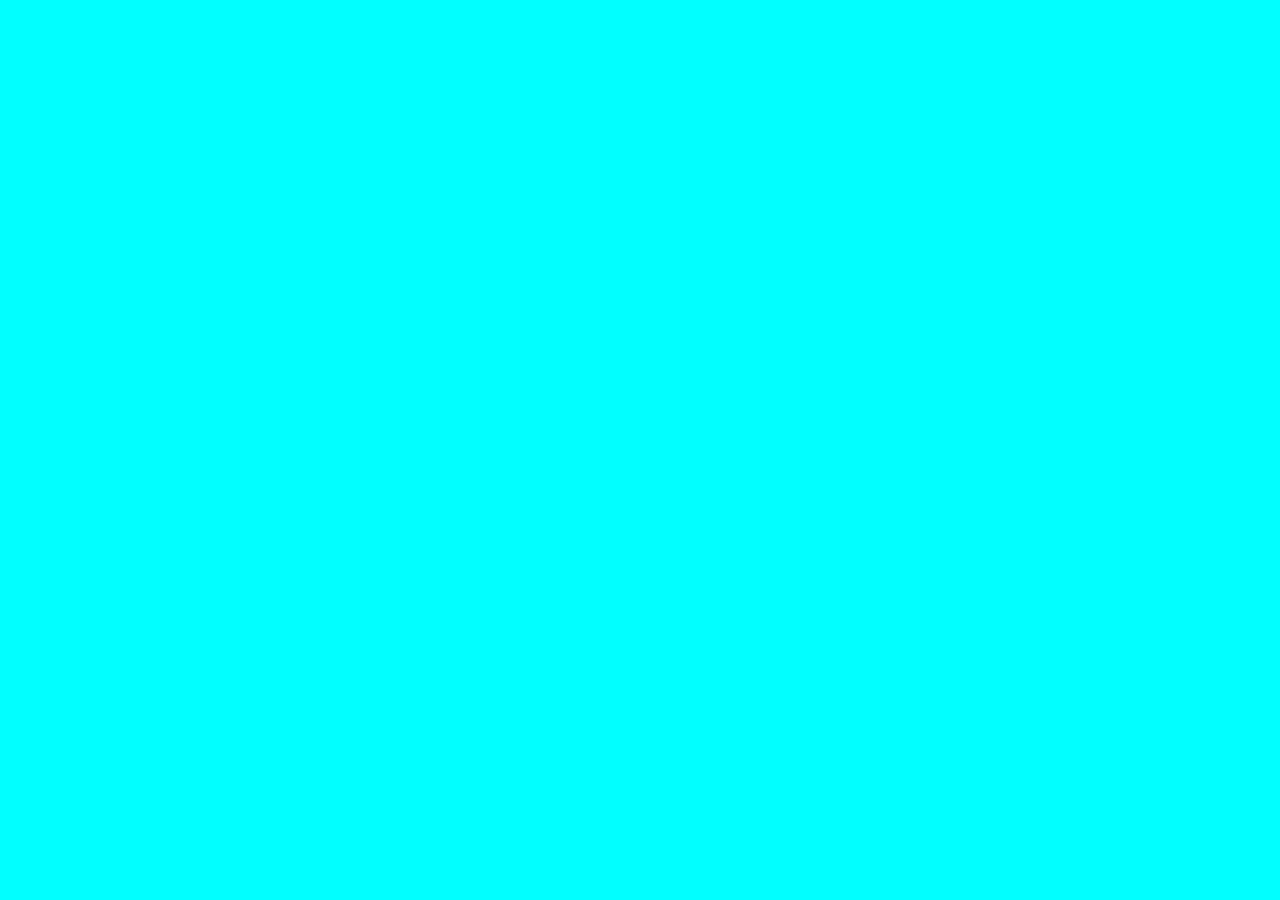
==== index.html @ aacfeacb "carpetas y archivos" ====
<!DOCTYPE html>
<html lang="en">
<head>
    <meta charset="UTF-8">
    <meta name="viewport" content="width=device-width, initial-scale=1.0">
    <title>Pupi Ball</title>
    <link rel="stylesheet" href="css.css">
</head>
<body>

    <div id="juego"></div>
    
</body>
</html>
---- css.css ----
body{
    margin: 0;
    padding: 0;
    border: 0;
    background-color: #000;
}

#juego{
    width: 100vw;
    height: 100vh;
    background-color: aqua;
}
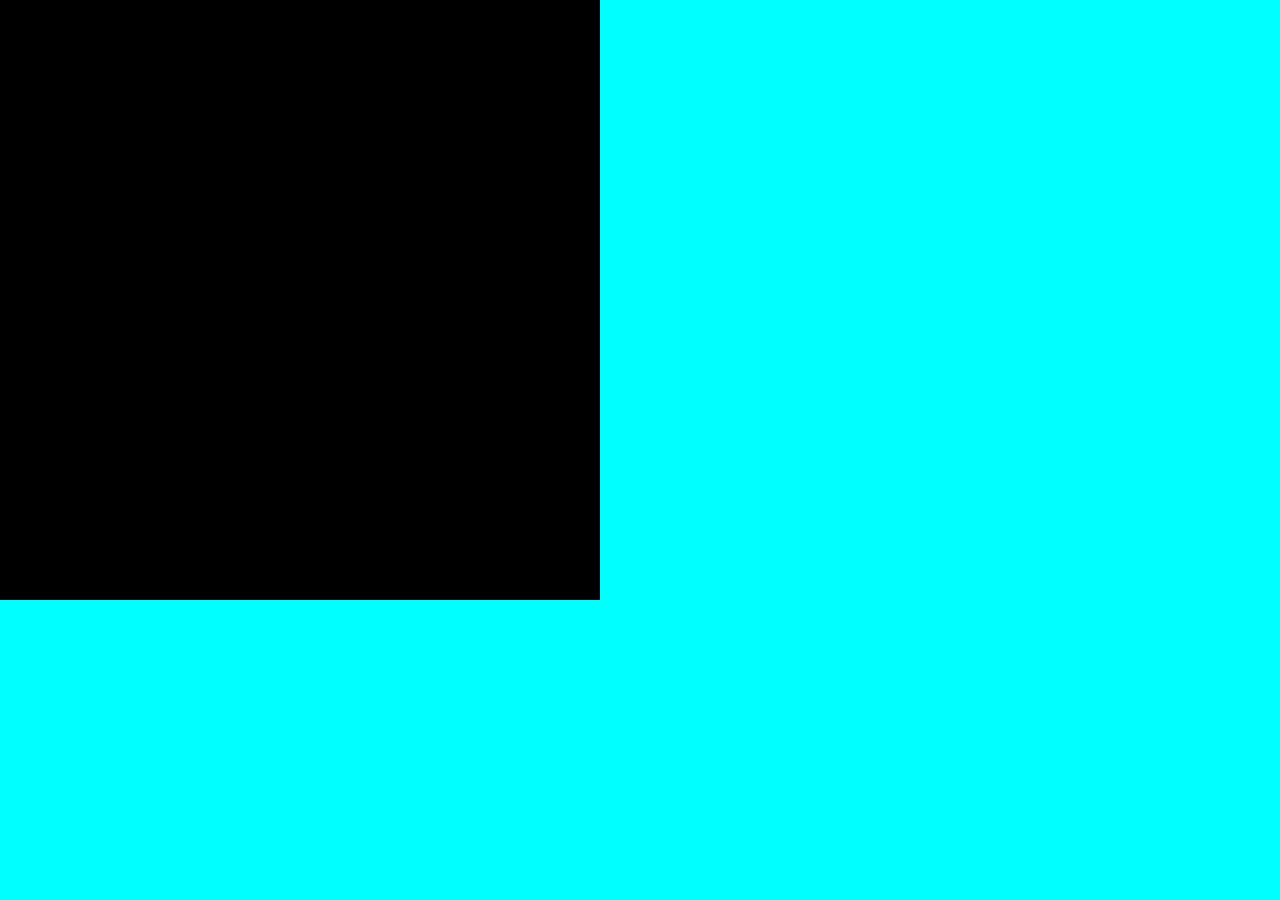
==== commit 9530f231: "Agrego fondo y bola(error)" ====
--- a/index.html
+++ b/index.html
@@ -10,5 +10,10 @@
 
     <div id="juego"></div>
     
+    <script type="text/javascript" src="js/easeljs.js"></script>
+    <script type="text/javascript" src="js/soundjs.js"></script>
+    <script type="text/javascript" src="js/Cargador.js"></script>
+    <script type="text/javascript" src="js/Bola.js"></script>
+    <script type="text/javascript" src="js/App.js"></script>
 </body>
 </html>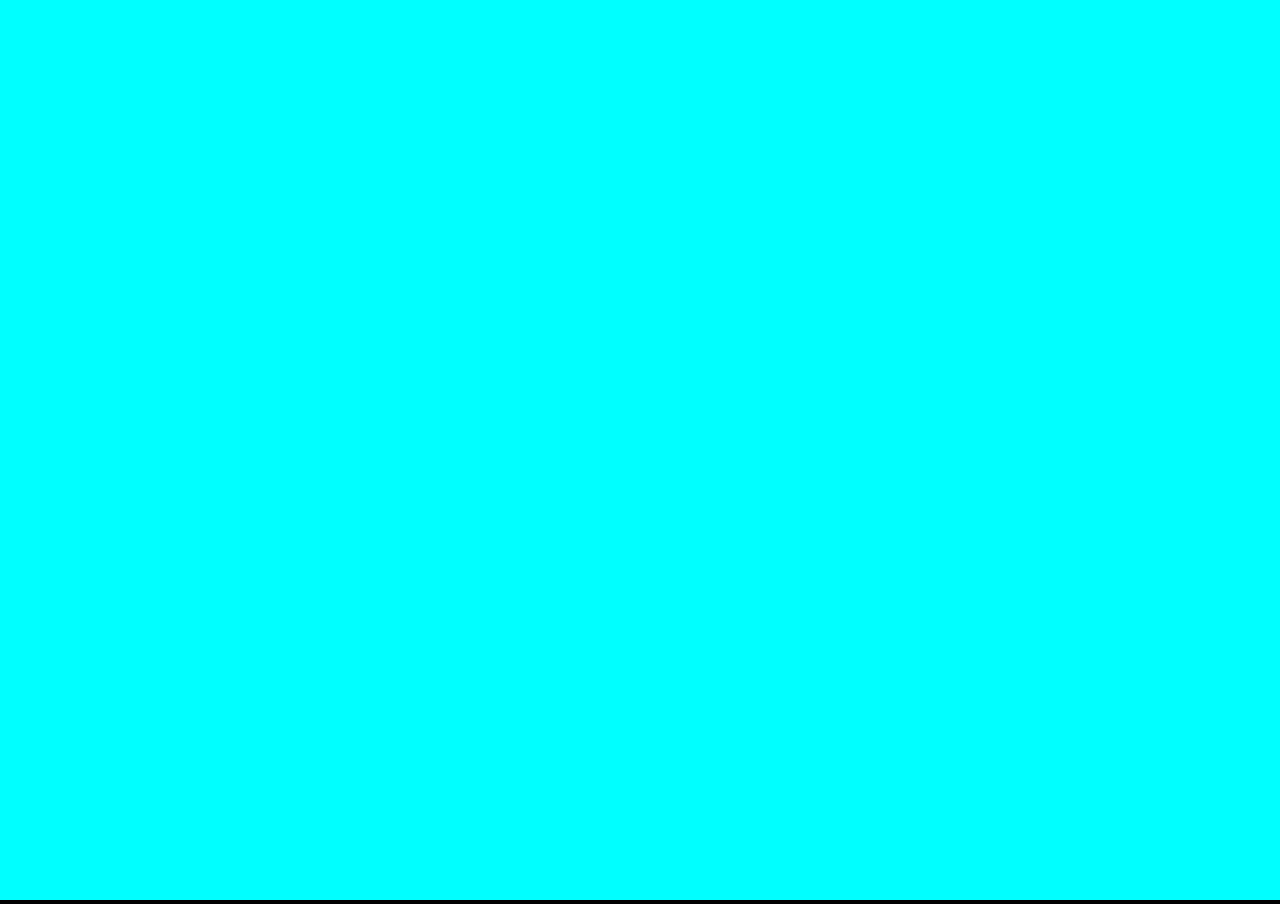
==== commit ee326472: "Agrego mejoras responsive y de controles" ====
--- a/index.html
+++ b/index.html
@@ -1,19 +1,23 @@
 <!DOCTYPE html>
-<html lang="en">
+<html lang="es">
 <head>
     <meta charset="UTF-8">
-    <meta name="viewport" content="width=device-width, initial-scale=1.0">
+    <meta name="viewport" content="width=device-width, initial-scale=1.0, maximum-scale=1.0, user-scalable=no" />
     <title>Pupi Ball</title>
     <link rel="stylesheet" href="css.css">
+    <link rel="manifest" href="%PUBLIC_URL%/manifest.json" />
 </head>
 <body>
 
     <div id="juego"></div>
-    
+    <noscript>Necesitas tener JavaScript para poder correr esta web.</noscript>
     <script type="text/javascript" src="js/easeljs.js"></script>
     <script type="text/javascript" src="js/soundjs.js"></script>
+    <script type="text/javascript" src="js/preloadjs.js"></script>
+    <script type="text/javascript" src="js/colission.js"></script>
     <script type="text/javascript" src="js/Cargador.js"></script>
     <script type="text/javascript" src="js/Bola.js"></script>
+    <script type="text/javascript" src="js/Alimento.js"></script>
     <script type="text/javascript" src="js/App.js"></script>
-</body>
+</body> 
 </html>